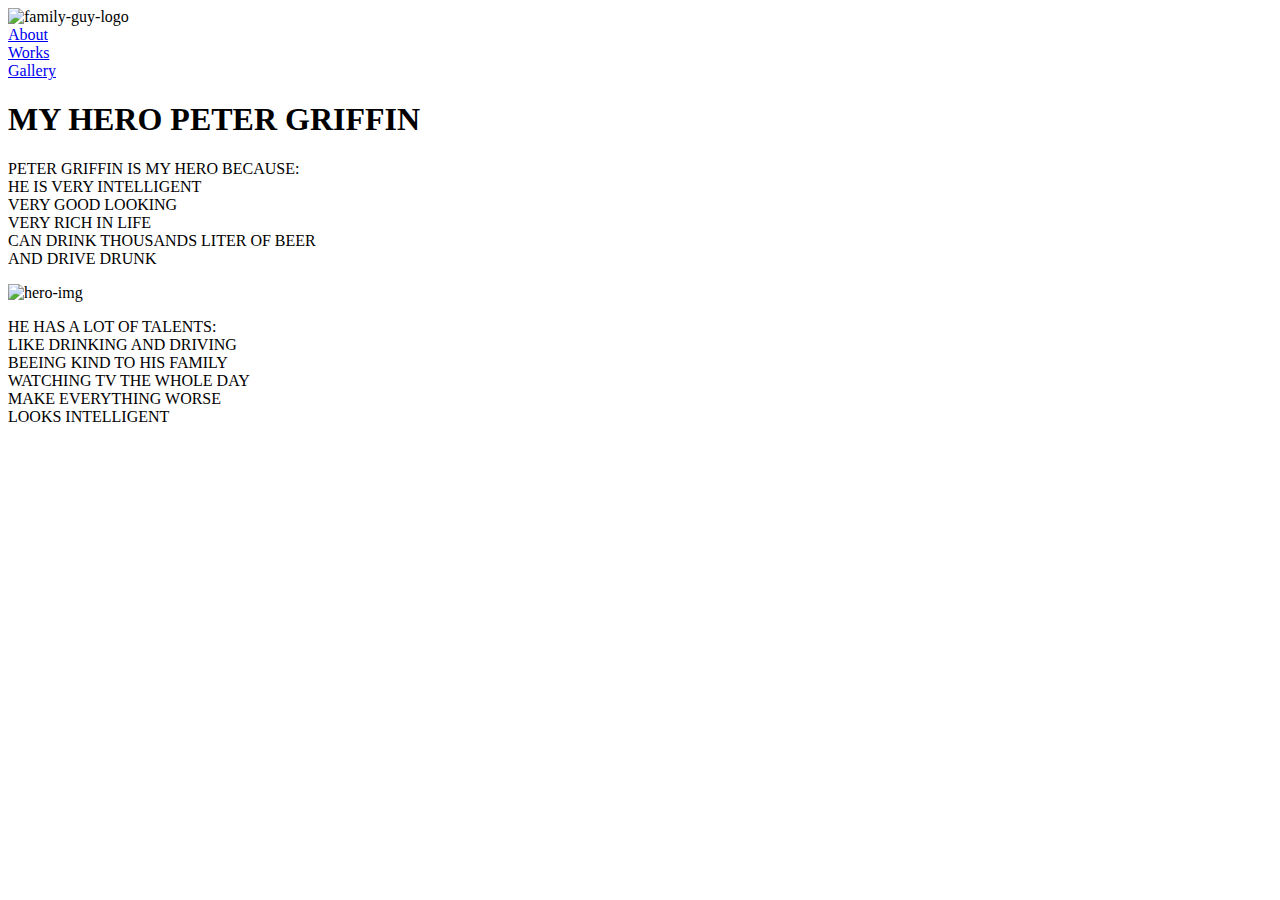
==== views/index.html @ 32aa1eff "nearly done" ====
<!DOCTYPE html>
<html lang="en">
<head>
    <meta charset="UTF-8">
    <meta http-equiv="X-UA-Compatible" content="IE=edge">
    <meta name="viewport" content="width=device-width, initial-scale=1.0">
    <link rel="stylesheet" href="styles/style.css">
    <title>My Hero Peter Griffin</title>
</head>
<body>
    <header>
        <div>
            <img class="logo" src="images/family-guy-logo.png" alt="family-guy-logo" width="340" height="80">
        </div>
        <div class="nav-container">
            <nav><a href="/about">About</a></nav>
            <nav><a href="/works">Works</a></nav>
            <nav><a href="/gallery">Gallery</a></nav>
        </div>
    </header>
    
    <section class="section-container">
        <h1 class="headline">MY HERO PETER GRIFFIN</h1>

        <div class="div-container">
            <p>PETER GRIFFIN IS MY HERO BECAUSE:<br>HE IS VERY INTELLIGENT<br>VERY GOOD LOOKING<br>VERY RICH IN LIFE<br>CAN DRINK THOUSANDS LITER OF BEER<br>AND DRIVE DRUNK</p>
            <img class="hero-img" src="images/peter-hero.png" alt="hero-img" width="" height="">
            <p>HE HAS A LOT OF TALENTS:<br>LIKE DRINKING AND DRIVING<br>BEEING KIND TO HIS FAMILY<br>WATCHING TV THE WHOLE DAY<br>MAKE EVERYTHING WORSE<br>LOOKS INTELLIGENT</p>
        </div>
    </section>
</body>
</html>
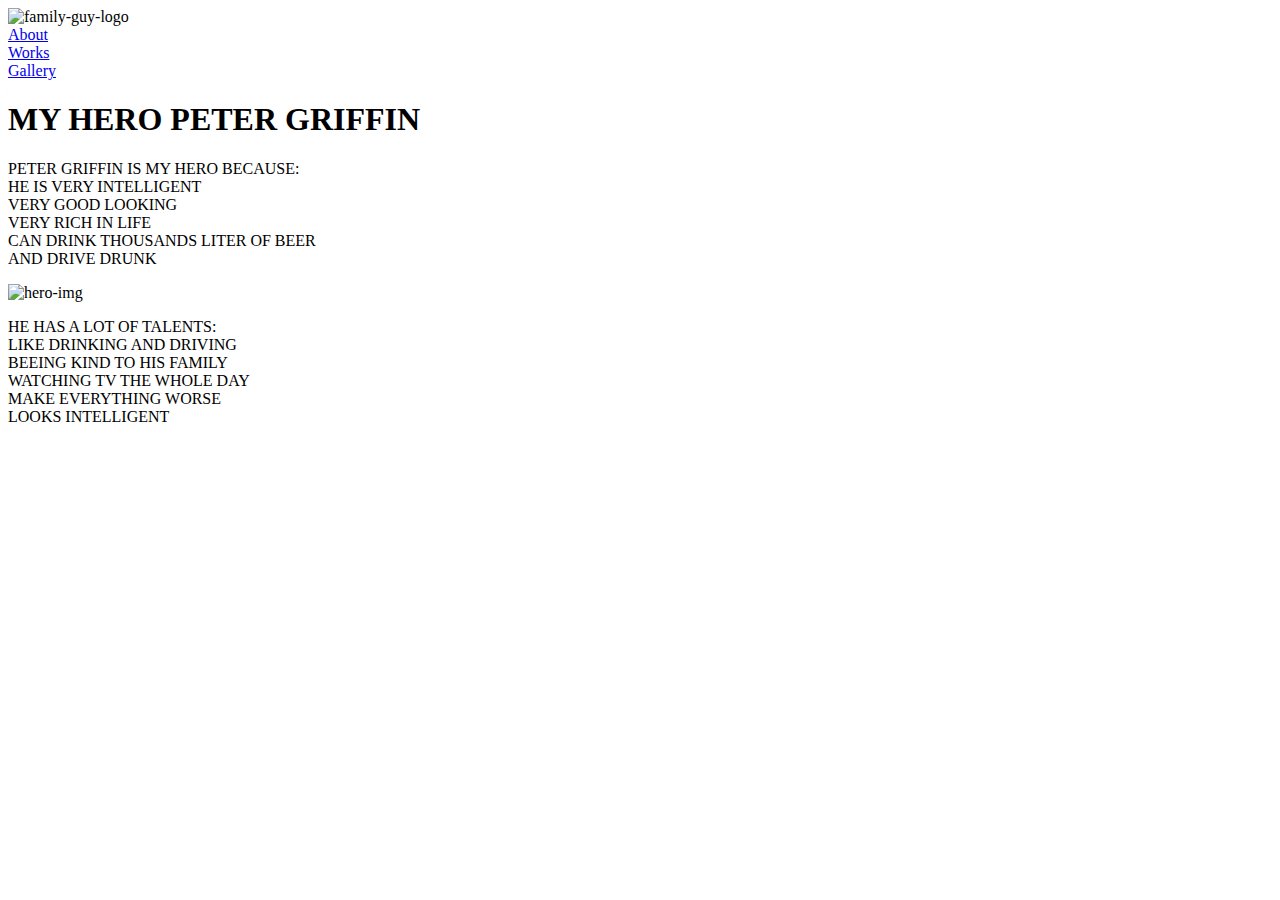
==== commit 4b267a51: "finished lab" ====
--- a/views/index.html
+++ b/views/index.html
@@ -10,7 +10,7 @@
 <body>
     <header>
         <div>
-            <img class="logo" src="images/family-guy-logo.png" alt="family-guy-logo" width="340" height="80">
+            <img class="logo" src="images/family-guy-logo.png" alt="family-guy-logo" width="300" height="60">
         </div>
         <div class="nav-container">
             <nav><a href="/about">About</a></nav>
